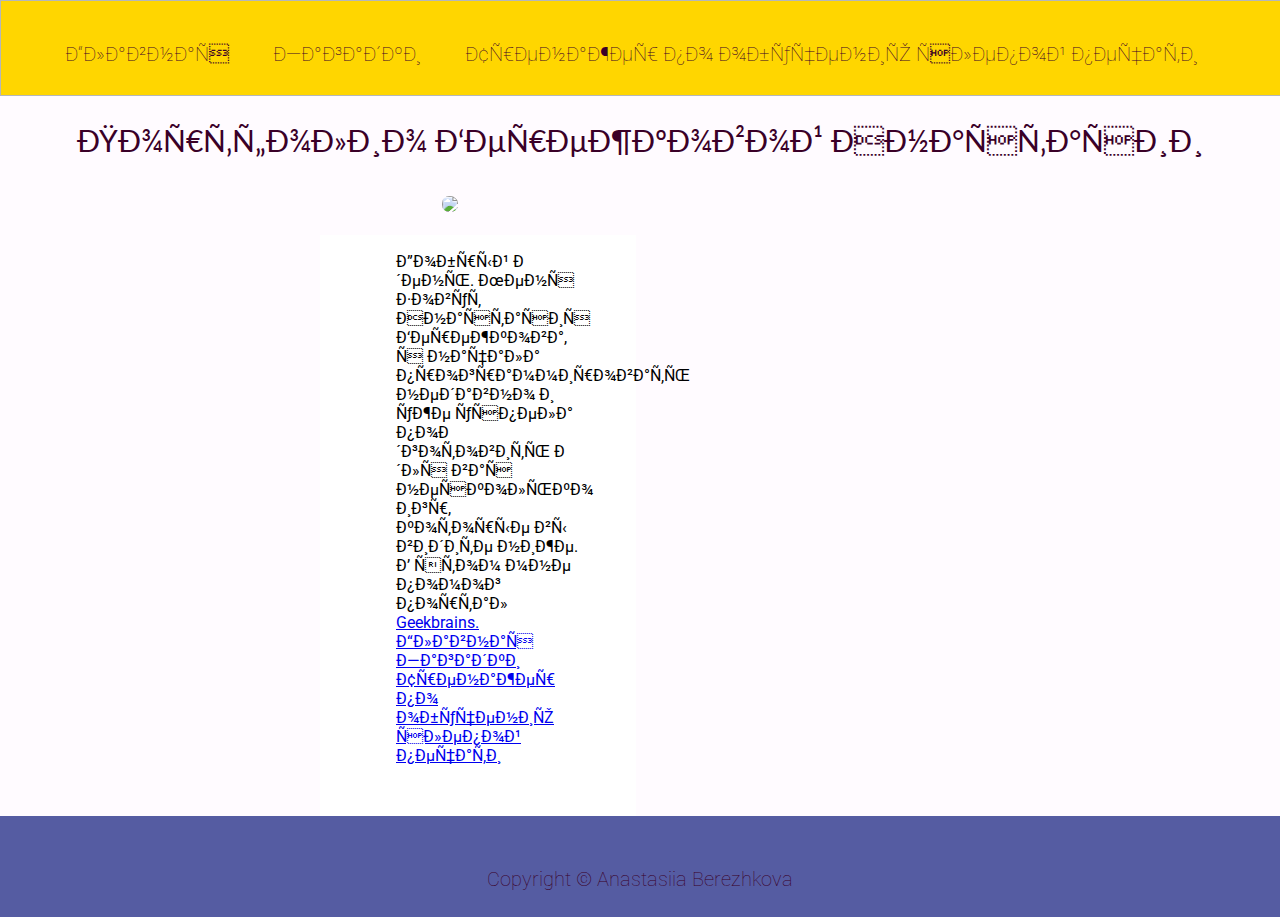
==== index.html @ 16c6f3d6 "ура" ====
<!DOCTYPE html>
<html>
<head>
	<meta charset = "utf -8">
	<title>Настюша</title>
	<link rel ="stylesheet" href = "style.css">
	<link href="https://fonts.googleapis.com/css?family=Mansalva&display=swap" rel="stylesheet">
	<link href="https://fonts.googleapis.com/css?family=Playfair+Display&display=swap" rel="stylesheet">
	<link href="https://fonts.googleapis.com/css?family=Lato|Playfair+Display&display=swap" rel="stylesheet">
</head>
<body>
<div class="content">
<div class= "header">
<a href = "index.html"> Главная</a>
<a href = "puzzle.html"> Загадки</a>
<a href = "typing.html"> Тренажер по обучению слепой печати</a>
</div>
<h1><b>Портфолио Бережковой Анастасии</b></h1>
<div class = "center">
<img src ="img/photo.png" width= "200">

<div class = "box_text">
<p> Добрый день. Меня зовут Анастасия Бережкова, я начала программировать недавно и уже успела подготовить для вас несколько игр, которые вы видите ниже. В этом мне помог портал <a href ="https://geekbrains.ru">Geekbrains.</a><br>
<a href = "#"> Главная</a><br>
<a href = "#"> Загадки</a><br>
<a href = "#"> Тренажер по обучению слепой печати</a>
 </p>
</div>
</div>
</div>
<div class = "footer">
	Copyright &copy; Anastasiia Berezhkova
</div>
</body>
</html>
---- style.css ----
@import url(https://fonts.googleapis.com/css?family=Roboto:400,100,100italic,300,300italic,400italic,500,500italic,700,700italic,900,900italic);

*{
	margin: 0;
	padding:0;
}

body{
	background-color: #fffbff;
	font-family: 'Roboto', sans-serif;
	height: 100%;
	}

.header {
	min-width:1300px;
	border-bottom: 1px solid #3a0028;
	border-width: 0.14px;
	border-color: #b5b7ba;
	border-style:solid;
	background-color: #ffd600;
	height: 6%;
	text-align: center;
	padding-top:3%;
	padding-bottom:2%;
	margin: 0 auto;
}
.header . selected{
	color: №FFFF33;
}

.center{
	display: inline-block;
	margin-left: 25%;
	margin-right:25%;
		

}

.header a{
	color: #3a0028;
	font-size:20px;
	font-weight:100;
	text-align:left;
	text-decoration:none;
	height:30px;
	line-height: 30px;
	display: inline-block;
	padding-right: 40px;
}

.header span {
	padding: 0 38px;
	
}
.content {
	
	margin: 0 auto;
	min-height: calc (100vh-140px);
}
.content h1{
	width:100%;
	color: #3a0028;
	font-size: 30px;
	text-align:center;
	margin-top: 2%;
	margin-bottom:2%;
	font-family: 'Lato', sans-serif;
	font-weight: 300;
}
.content h3 {
    color: #242424;
    font-size: 35px;
    font-weight: 300;
    text-align: left;
    margin-left: 41px;
    margin-bottom: 52px;
}

.content h5 {
    color:  #242424;
    font-size: 24px;
    text-align: left;
}

.content img{
	margin-top: 2%;
	margin-left: 19%;
	width: 350px;
	border-radius: 45%;
}
.content .box_text {
	margin-top:3%;
	width: 30%;
	background-color: #ffffff;
	
	padding: 17px 48px 51px 76px;
	
		
}


.content .box {
    background-color: #ffffff;
    width: 1238px;
    min-height: 500px;
    margin: 50px auto 0 auto;
    padding-top: 37px;
    padding-left: 38px;
    padding-bottom: 100px;
}

.content .box p {
    color: #242424;
    font-size: 24px;
    font-weight: 100;
    text-align: center;
    margin-top: 37px;
    margin-bottom: 30px;
	text-indent: 20px; /* Отступ первой строки в пикселах */
   
}

.content .box input {
    border: 1px solid #a0a0a0;
    background-color: #f5f5f5;
    width: 457px;
    height: 34px;
    padding-left:10px;
    font-size:20px;
    font-weight: 100;
    margin-bottom: 12px;
}

.content .box a {
    display: block;
    float: left;
    background-color:  #8cbbd3;
    color:  #ffffff;
    font-size: 24px;
    font-weight: 300;
    text-align: center;
    text-decoration: none;
    margin-top: 30px;
    padding:11px 51px;
}


.footer{
	background-color: #555ca2;
	height:10%;
	color: #3a0028;
	font-size: 20px;
	font-weight:100;
	text-align:center;
	padding-top: 4%;
	padding-bottom: 2%;
	
}
	.footer a {
    color: inherit;
}
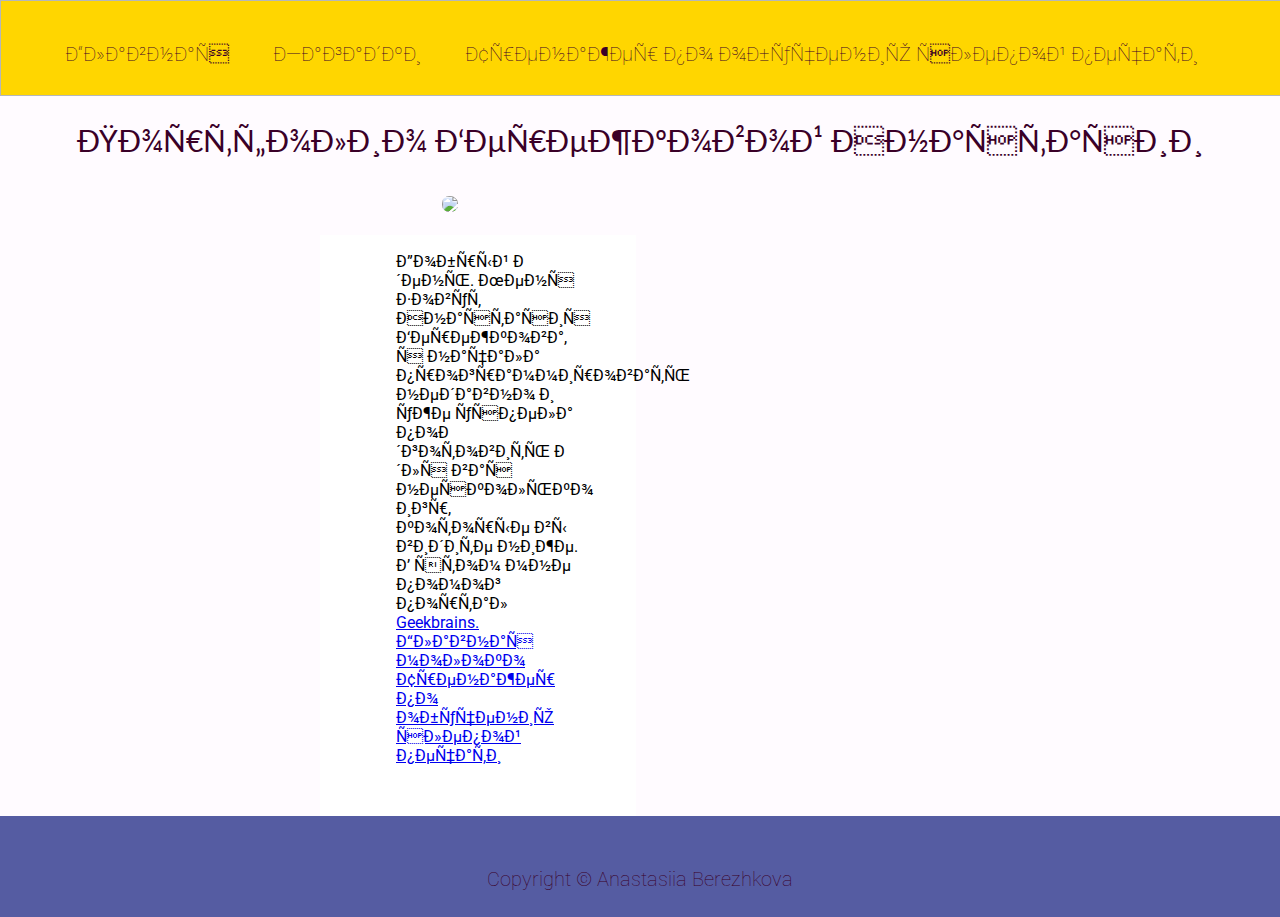
==== commit d88cfb2f: "добавлено молоко" ====
--- a/index.html
+++ b/index.html
@@ -1,35 +1,36 @@
 <!DOCTYPE html>
 <html>
 <head>
-	<meta charset = "utf -8">
-	<title>Настюша</title>
-	<link rel ="stylesheet" href = "style.css">
-	<link href="https://fonts.googleapis.com/css?family=Mansalva&display=swap" rel="stylesheet">
-	<link href="https://fonts.googleapis.com/css?family=Playfair+Display&display=swap" rel="stylesheet">
-	<link href="https://fonts.googleapis.com/css?family=Lato|Playfair+Display&display=swap" rel="stylesheet">
+    <meta charset="utf -8">
+    <title>Настюша</title>
+    <link rel="stylesheet" href="style.css">
+    <link href="https://fonts.googleapis.com/css?family=Mansalva&display=swap" rel="stylesheet">
+    <link href="https://fonts.googleapis.com/css?family=Playfair+Display&display=swap" rel="stylesheet">
+    <link href="https://fonts.googleapis.com/css?family=Lato|Playfair+Display&display=swap" rel="stylesheet">
 </head>
 <body>
 <div class="content">
-<div class= "header">
-<a href = "index.html"> Главная</a>
-<a href = "puzzle.html"> Загадки</a>
-<a href = "typing.html"> Тренажер по обучению слепой печати</a>
+    <div class="header">
+        <a href="index.html"> Главная</a>
+        <a href="puzzle.html"> Загадки</a>
+        <a href="typing.html"> Тренажер по обучению слепой печати</a>
+    </div>
+    <h1><b>Портфолио Бережковой Анастасии</b></h1>
+    <div class="center">
+        <img src="img/photo.png" width="200">
+
+        <div class="box_text">
+            <p> Добрый день. Меня зовут Анастасия Бережкова, я начала программировать недавно и уже успела подготовить
+                для вас несколько игр, которые вы видите ниже. В этом мне помог портал <a href="https://geekbrains.ru">Geekbrains.</a><br>
+                <a href="#"> Главная</a><br>
+                <a href="#"> молоко</a><br>
+                <a href="#"> Тренажер по обучению слепой печати</a>
+            </p>
+        </div>
+    </div>
 </div>
-<h1><b>Портфолио Бережковой Анастасии</b></h1>
-<div class = "center">
-<img src ="img/photo.png" width= "200">
-
-<div class = "box_text">
-<p> Добрый день. Меня зовут Анастасия Бережкова, я начала программировать недавно и уже успела подготовить для вас несколько игр, которые вы видите ниже. В этом мне помог портал <a href ="https://geekbrains.ru">Geekbrains.</a><br>
-<a href = "#"> Главная</a><br>
-<a href = "#"> Загадки</a><br>
-<a href = "#"> Тренажер по обучению слепой печати</a>
- </p>
-</div>
-</div>
-</div>
-<div class = "footer">
-	Copyright &copy; Anastasiia Berezhkova
+<div class="footer">
+    Copyright &copy; Anastasiia Berezhkova
 </div>
 </body>
 </html>